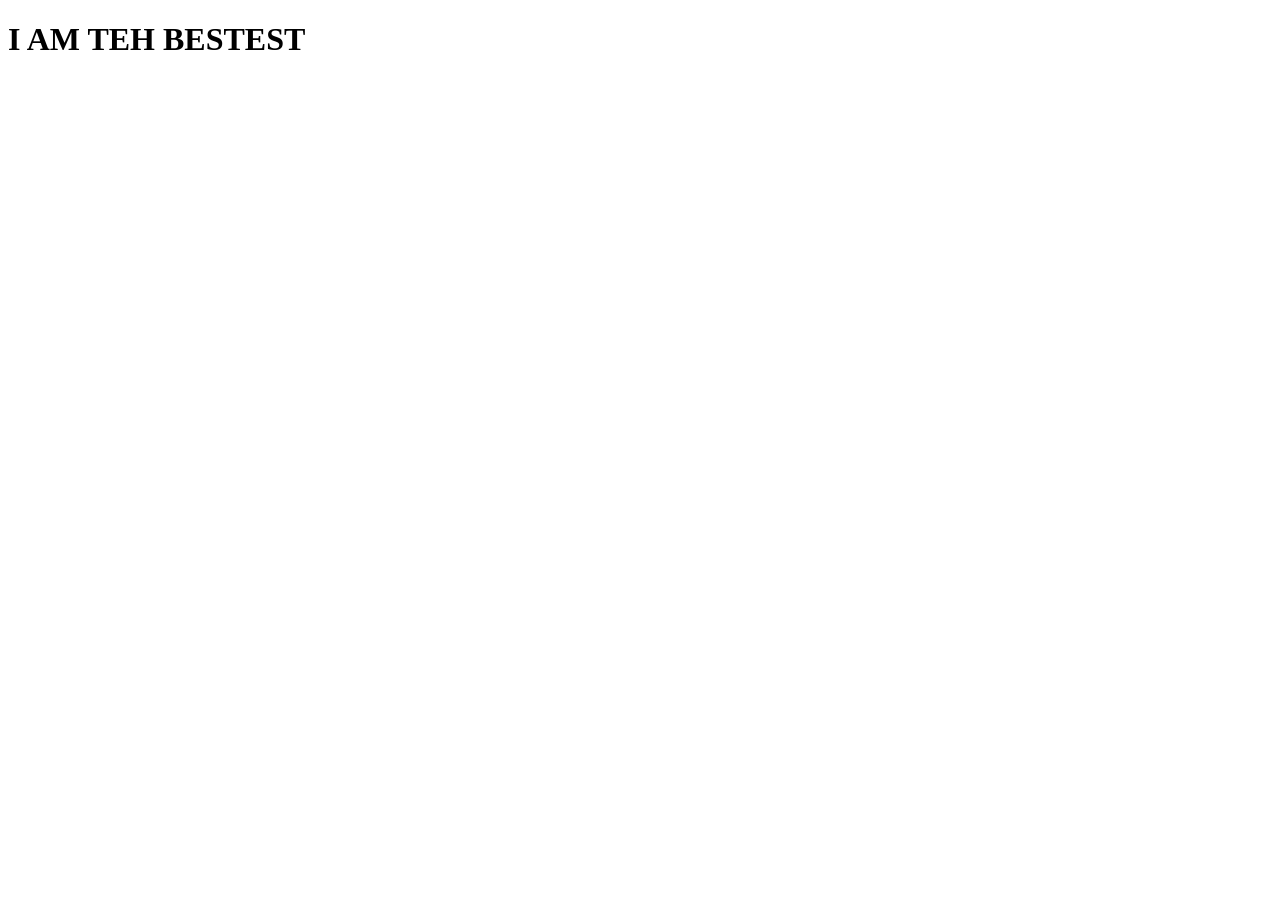
==== indedx.html @ 751bfc96 "Create indedx.html" ====
<!DOCTYPE html>
<html lang="en">
<head>
    <meta charset="UTF-8">
    <meta name="viewport" content="width=device-width, initial-scale=1.0">
    <title>Document</title>
</head>
<body>
    <h1>I AM TEH BESTEST</h1>
</body>
</html>
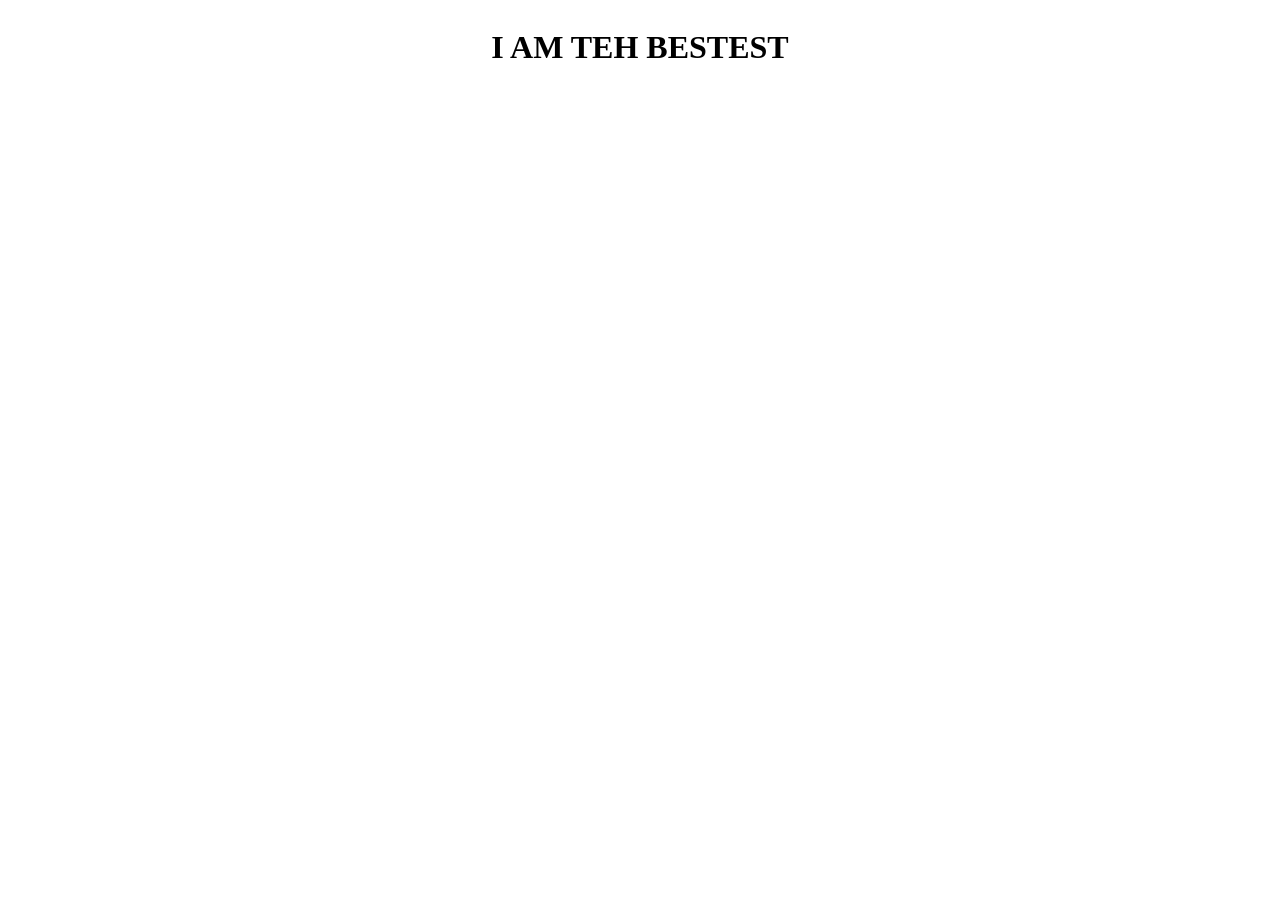
==== commit 1e28522f: "titre style du titre" ====
--- a/indedx.html
+++ b/indedx.html
@@ -4,6 +4,15 @@
     <meta charset="UTF-8">
     <meta name="viewport" content="width=device-width, initial-scale=1.0">
     <title>Document</title>
+    <style>
+        body{
+            font-family: 'Gill Sans';
+            min-height: 100vh;
+            display: flex;
+            justify-content: center;
+
+        }
+    </style>
 </head>
 <body>
     <h1>I AM TEH BESTEST</h1>
